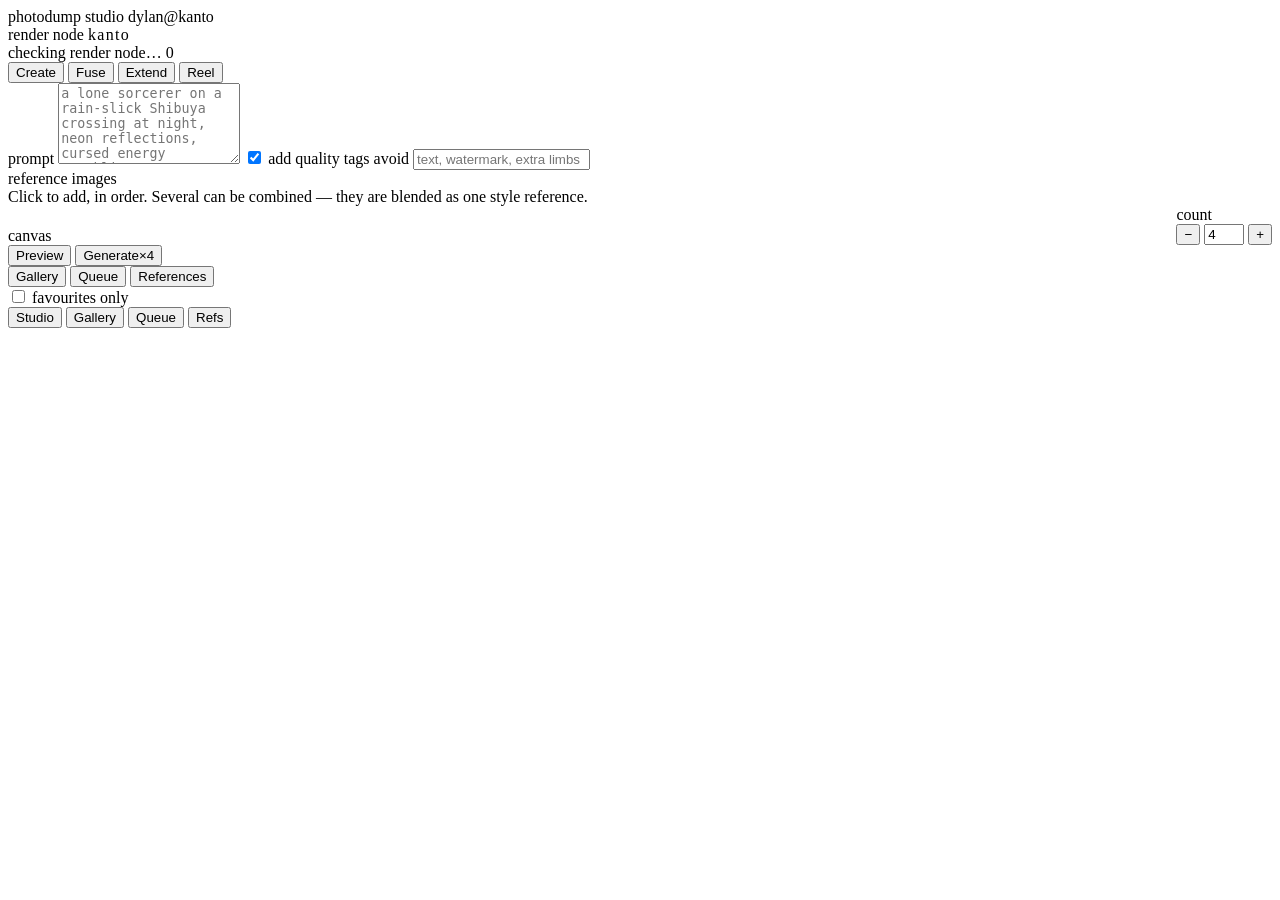
==== web/index.html @ 20ed9fe4 "Fix six Create issues from Codex's review; deploy All six confirmed before fixing. The two that coul" ====
<!doctype html>
<html lang="en">
<head>
<meta charset="utf-8">
<meta name="viewport" content="width=device-width, initial-scale=1">
<title>photodump</title>
<link rel="preconnect" href="https://fonts.googleapis.com">
<link rel="preconnect" href="https://fonts.gstatic.com" crossorigin>
<link href="https://fonts.googleapis.com/css2?family=Geist:wght@400;500;600;700&family=Geist+Mono:wght@400;500;600&display=swap" rel="stylesheet">
<link rel="stylesheet" href="/style.css">
</head>
<body data-node="asleep">
<div class="ambient"></div>

<header>
  <span class="mark"><i></i></span>
  <span class="wordmark">photodump</span>
  <span class="tagchip">studio</span>
  <span class="spacer"></span>
  <span class="who">dylan@kanto</span>
</header>

<div class="shell">

  <!-- ==================== studio ==================== -->
  <aside class="panel studio">

    <div class="studio-head">
      <div class="node">
        <div class="wash"></div>
        <div class="node-inner">
          <div class="node-cap">
            <span class="cap">render node</span>
            <span class="rule"></span>
            <span class="cap" style="letter-spacing:.08em">kanto</span>
          </div>
          <div class="node-row">
            <span id="node-dot"></span>
            <span id="node-text">checking render node…</span>
            <span class="node-meter">
              <span class="node-bars" id="node-bars"></span>
              <span id="queue-badge">0</span>
            </span>
          </div>
          <div class="node-prog" id="node-prog" hidden>
            <span class="pct" id="prog-pct"></span>
            <span class="stage" id="prog-stage"></span>
            <span class="spacer"></span>
            <span class="eta" id="prog-eta"></span>
          </div>
        </div>
        <div class="node-rule" role="progressbar" aria-label="Render progress" aria-valuemin="0" aria-valuemax="100"><i></i><b id="node-fill"></b></div>
      </div>
      <details id="preflight" hidden>
        <summary><span class="caret"></span><span id="pf-summary"></span></summary>
        <div id="pf-body"></div>
      </details>
    </div>

    <nav class="tabs sub">
      <button data-task="create" class="active"><span>Create</span></button>
      <button data-task="fuse"><span>Fuse</span></button>
      <button data-task="extend"><span>Extend</span></button>
      <button data-task="reel"><span>Reel</span><span class="server"></span></button>
    </nav>

    <div class="studio-body">

      <!-- ---------- create ---------- -->
      <div class="task" data-task="create">
        <label class="f"><span class="cap">prompt</span>
          <textarea id="cr-prompt" rows="5" placeholder="a lone sorcerer on a rain-slick Shibuya crossing at night, neon reflections, cursed energy crackling"></textarea></label>
        <label class="check" style="margin:-6px 0 0">
          <input type="checkbox" id="cr-quality" checked><span class="box"></span>
          <span>add quality tags</span>
        </label>

        <label class="f"><span class="cap">avoid</span>
          <input id="cr-negative" type="text" placeholder="text, watermark, extra limbs" autocomplete="off"></label>

        <div class="f">
          <div style="display:flex;align-items:center;gap:7px">
            <span class="cap">reference images</span>
            <span class="spacer"></span>
            <span class="meta" id="cr-ref-count"></span>
          </div>
          <div id="cr-refs" class="refpick"></div>
          <span class="hint" id="cr-ref-hint">Click to add, in order. Several can be combined &mdash; they are blended as one style reference.</span>
        </div>

        <div class="f2" id="cr-ip-row" hidden>
          <label class="f" id="cr-ipweight-wrap"><span class="cap">reference strength</span>
            <input id="cr-ipweight" class="mono-in" type="number" step="0.05" min="0.1" max="1.5" value="0.7"></label>
          <label class="f" id="cr-denoise-wrap" hidden><span class="cap">how much to change</span>
            <input id="cr-denoise" class="mono-in" type="number" step="0.05" min="0.1" max="1" value="0.65"></label>
          <label class="f"><span class="cap">how to use</span>
            <select id="cr-mode">
              <option value="">auto</option>
              <option value="ipadapter_multi">style only (IP-Adapter)</option>
              <option value="img2img">keep composition (single ref)</option>
            </select></label>
        </div>

        <div style="display:grid;grid-template-columns:1fr auto;gap:10px;align-items:end">
          <div class="f"><span class="cap">canvas</span>
            <div id="cr-aspect" class="seg"></div>
          </div>
          <div class="f"><span class="cap">count</span>
            <div class="stepper">
              <button type="button" data-step="-1">&minus;</button>
              <input id="cr-count" type="number" value="4" min="1" max="8">
              <button type="button" data-step="1">+</button>
            </div>
          </div>
        </div>

        <div class="actionbar">
          <div class="hint" data-queue-hint></div>
          <div class="row2">
            <button id="btn-cr-preview" class="btn">Preview</button>
            <button id="btn-create" class="btn go" style="flex:1">
              <span>Generate</span><span class="qty" id="cr-qty">&times;4</span>
            </button>
          </div>
        </div>
        <pre id="cr-preview" hidden></pre>
      </div>

      <!-- ---------- fuse ---------- -->
      <div class="task" data-task="fuse" hidden>
        <div class="f2">
          <label class="f"><span class="cap">source a</span>
            <input id="subject-a" type="text" placeholder="gardevoir" autocomplete="off"></label>
          <label class="f"><span class="cap">source b</span>
            <input id="subject-b" type="text" placeholder="gojo satoru" autocomplete="off"></label>
        </div>

        <div class="f">
          <span class="cap">blend</span>
          <select id="mode"></select>
          <span id="mode-hint" class="hint rail"></span>
        </div>

        <label class="f"><span class="cap">extra direction</span>
          <textarea id="extra" rows="2" placeholder="blindfold, cursed energy, neon rain"></textarea></label>

        <label class="f"><span class="cap">avoid</span>
          <input id="negative" type="text" placeholder="text, watermark, extra limbs" autocomplete="off"></label>

        <div style="display:grid;grid-template-columns:1fr auto;gap:10px;align-items:end">
          <div class="f"><span class="cap">canvas</span>
            <div id="aspect" class="seg"></div>
          </div>
          <div class="f"><span class="cap">count</span>
            <div class="stepper">
              <button type="button" data-step="-1">&minus;</button>
              <input id="count" type="number" value="4" min="1" max="8">
              <button type="button" data-step="1">+</button>
            </div>
          </div>
        </div>

        <details class="disc">
          <summary>
            <span class="caret"></span>
            <span>Reference image &amp; sampler</span>
            <span class="spacer"></span>
            <span class="count" id="adv-count" hidden>0 set</span>
          </summary>
          <div class="body">
            <label class="f"><span class="cap">reference</span><select id="ref"></select></label>
            <label class="f"><span class="cap">how to use it</span>
              <select id="workflow">
                <option value="">auto</option>
                <option value="img2img">img2img — keep the composition</option>
                <option value="ipadapter">IP-Adapter — borrow the look only</option>
                <option value="txt2img">ignore the reference</option>
              </select></label>
            <div class="f2">
              <label class="f"><span class="cap">denoise</span>
                <input id="denoise" class="mono-in" type="number" step="0.05" min="0.1" max="1" value="0.65"></label>
              <label class="f"><span class="cap">ip weight</span>
                <input id="ip-weight" class="mono-in" type="number" step="0.05" min="0.1" max="1.5" value="0.7"></label>
            </div>
            <div class="f2">
              <label class="f"><span class="cap">steps</span>
                <input id="steps" class="mono-in" type="number" min="8" max="60" value="30"></label>
              <label class="f"><span class="cap">cfg</span>
                <input id="cfg" class="mono-in" type="number" step="0.5" min="1" max="12" value="5"></label>
            </div>
            <label class="f"><span class="cap">checkpoint</span><select id="checkpoint"></select></label>
          </div>
        </details>

        <div class="actionbar">
          <div class="hint" data-queue-hint></div>
          <div class="row2">
            <button id="btn-preview" class="btn">Preview tags</button>
            <button id="btn-generate" class="btn go" style="flex:1">
              <span>Queue render</span><span class="qty" id="gen-qty">&times;4</span>
            </button>
          </div>
        </div>

        <div id="preview" hidden>
          <div class="head">
            <span class="cap">compiled tags</span>
            <span class="meta" id="preview-count"></span>
            <span class="spacer"></span>
            <button class="linkbtn" id="preview-copy" style="color:var(--mute-3)">copy</button>
          </div>
          <div class="body" id="preview-body"></div>
        </div>

        <div class="sec">
          <span class="cap">starters</span>
          <div id="starters" class="chips"></div>
        </div>

        <div class="sec">
          <div class="sec-head">
            <span class="cap">saved recipes</span>
            <span class="spacer"></span>
            <button id="btn-save-recipe" class="linkbtn">+ save current</button>
          </div>
          <div id="recipes" class="chips"></div>
        </div>
      </div>

      <!-- ---------- extend ---------- -->
      <div class="task" data-task="extend" hidden>
        <div class="callout teal">
          <span class="sq"></span>
          <span>Your original pixels are never cropped. The model only invents the new territory around them.</span>
        </div>

        <label class="f"><span class="cap">source image</span><select id="ex-ref"></select></label>

        <div class="f2">
          <div class="f"><span class="cap">extend to</span>
            <div id="ex-target" class="seg">
              <span data-value="portrait" class="on">4:5</span>
              <span data-value="story">9:16</span>
              <span data-value="square">1:1</span>
              <span data-value="landscape">3:2</span>
            </div>
          </div>
          <div class="f"><span class="cap">anchor original</span>
            <div id="ex-anchor" class="seg sans">
              <span data-value="top">top</span>
              <span data-value="center" class="on">centred</span>
              <span data-value="bottom">bottom</span>
            </div>
          </div>
        </div>

        <div class="f">
          <div style="display:flex;align-items:center;gap:7px">
            <span class="cap">scene description</span>
            <span class="spacer"></span>
            <span class="pill-lime">read this</span>
          </div>
          <div class="readthis">Describe the <strong>finished picture</strong>, not just the new parts. The sampler is filling in <em>around</em> what is already there.</div>
          <textarea id="ex-prompt" rows="4" placeholder="a wide mountain valley at golden hour, tall sky above, meadow below"></textarea>
        </div>

        <div style="display:grid;grid-template-columns:1fr auto;gap:10px;align-items:end">
          <div class="f">
            <div style="display:flex;align-items:baseline;gap:7px">
              <span class="cap">feathering</span>
              <span class="meta" id="feather-val">40px</span>
            </div>
            <div class="slider">
              <div class="fill"></div><div class="knob"></div>
              <input id="ex-feather" type="range" min="0" max="120" value="40">
            </div>
          </div>
          <div class="f"><span class="cap">count</span>
            <div class="stepper">
              <button type="button" data-step="-1">&minus;</button>
              <input id="ex-count" type="number" value="1" min="1" max="4">
              <button type="button" data-step="1">+</button>
            </div>
          </div>
        </div>

        <div class="actionbar">
          <div class="hint" data-queue-hint></div>
          <div class="row2">
            <button id="btn-extend" class="btn go wide">
              <span>Queue extend</span><span class="qty" id="ex-qty">&times;1</span>
            </button>
          </div>
        </div>
      </div>

      <!-- ---------- reel ---------- -->
      <div class="task" data-task="reel" hidden>
        <div class="callout teal">
          <span class="dot"></span>
          <span><strong>Reels build on the always-on server.</strong> This is the one task that runs immediately, even while the desktop sleeps.</span>
        </div>

        <div class="sel-summary">
          <span style="display:flex;align-items:baseline;gap:6px">
            <span id="sel-count">0</span><span class="lbl">selected</span>
          </span>
          <span class="spacer"></span>
          <button id="sel-favs" class="btn">use favourites</button>
          <button id="sel-clear" class="btn" style="background:none">clear</button>
        </div>
        <div class="hint tight">Click stills in the gallery to add them, in order.</div>

        <div class="f"><span class="cap">shots from</span>
          <div id="re-source" class="seg sans">
            <span data-value="renders" class="on">renders</span>
            <span data-value="uploads">my photos</span>
            <span data-value="both">both</span>
          </div>
          <span class="hint">Reels build on kanto, so photos you upload work even with no GPU at all.</span>
        </div>

        <div class="f"><span class="cap">cut timing</span>
          <div id="re-timing" class="seg sans">
            <span data-value="bpm" class="on">on the beat</span>
            <span data-value="fixed">fixed seconds</span>
          </div>
        </div>

        <div id="re-bpm-row" class="f2">
          <label class="f"><span class="cap">bpm</span>
            <input id="re-bpm" class="mono-in" type="number" min="40" max="220" value="120"></label>
          <label class="f"><span class="cap">beats / shot</span>
            <input id="re-beats" class="mono-in" type="number" min="1" max="16" value="4"></label>
        </div>
        <div id="re-secs-row" hidden>
          <label class="f"><span class="cap">seconds / shot</span>
            <input id="re-seconds" class="mono-in" type="number" step="0.25" min="0.4" max="10" value="2"></label>
        </div>

        <div class="f2">
          <label class="f"><span class="cap">motion</span>
            <select id="re-motion">
              <option value="kenburns">Ken Burns</option>
              <option value="none">static</option>
            </select></label>
          <label class="f"><span class="cap">between</span>
            <select id="re-transition">
              <option value="cut">hard cut</option>
              <option value="crossfade">crossfade</option>
            </select></label>
        </div>

        <label class="f"><span class="cap">music</span>
          <span class="audio-row">
            <span class="wave"><i style="height:5px"></i><i style="height:11px"></i><i style="height:7px"></i><i style="height:13px"></i><i style="height:4px"></i><i style="height:9px"></i></span>
            <select id="re-audio"></select>
          </span></label>

        <div id="re-length"></div>

        <div class="actionbar">
          <div class="row2">
            <button id="btn-reel" class="btn teal wide">
              <span>Build reel</span><span class="note">server-side · builds now</span>
            </button>
          </div>
        </div>
      </div>

    </div>
  </aside>

  <!-- ==================== output ==================== -->
  <section class="output">
    <div class="out-head">
      <nav class="tabs">
        <button data-tab="gallery" class="active"><span>Gallery</span><span class="badge" id="gallery-badge" hidden></span></button>
        <button data-tab="queue"><span>Queue</span><span class="badge" id="queue-tab-badge" hidden></span></button>
        <button data-tab="refs"><span>References</span></button>
      </nav>
      <span class="spacer"></span>
      <label class="check" data-gallery-only>
        <input type="checkbox" id="only-fav"><span class="box"></span>
        <span>favourites only</span>
      </label>
      <span class="vr" data-gallery-only></span>
      <span class="meta" id="gallery-meta" data-gallery-only></span>
    </div>

    <!-- gallery -->
    <div class="tab" data-tab="gallery">
      <div class="picking-bar" id="picking-bar" hidden>
        <span class="dot" style="width:6px;height:6px;border-radius:50%;background:var(--teal);box-shadow:0 0 8px rgba(79,214,192,.8)"></span>
        <span class="lead">Reel selection on</span>
        <span class="sub">click stills to add them in order · clips and reels can't be used as shots</span>
        <span class="spacer"></span>
        <span class="n" id="picking-count"></span>
      </div>
      <div id="grid"></div>
      <div id="gallery-empty" hidden>
        <div class="frames"><i style="height:65px"></i><i style="height:92px"></i><i style="height:65px"></i></div>
        <div class="copy">
          <h3>Nothing rendered yet</h3>
          <p>Queue something from the studio panel. It will sit in the queue and land here when the desktop next wakes.</p>
        </div>
        <div class="chips" id="empty-starters"></div>
      </div>
      <div class="strip" id="strip" hidden>
        <div class="left">
          <div style="display:flex;align-items:center;gap:8px">
            <span class="cap" style="color:var(--teal)">cut order</span>
            <span class="meta">click a shot to remove it</span>
          </div>
          <div class="shots" id="strip-shots"></div>
        </div>
        <div class="vr"></div>
        <div class="right">
          <div class="total" id="strip-total"></div>
          <button class="btn teal" data-build-reel><span>Build reel</span><span class="note">builds now</span></button>
        </div>
      </div>
    </div>

    <!-- queue -->
    <div class="tab scroll" data-tab="queue" hidden>
      <div class="sec-rule">
        <span class="cap">job queue</span>
        <span class="rule"></span>
        <span class="meta" id="queue-meta"></span>
      </div>
      <div id="jobs"></div>
    </div>

    <!-- references -->
    <div class="tab scroll" data-tab="refs" hidden>
      <form id="ref-form">
        <label class="f"><span class="cap">file</span>
          <span class="drop" id="drop-label"><i></i><span id="drop-text">drop an image, or browse</span>
            <input type="file" id="ref-file" accept="image/png,image/jpeg,image/webp,audio/*" required>
          </span></label>
        <label class="f"><span class="cap">label</span>
          <input id="ref-label" type="text" placeholder="gojo — blindfold"></label>
        <label class="f"><span class="cap">kind</span>
          <select id="ref-kind">
            <option value="character">character</option>
            <option value="style">style</option>
            <option value="pose">pose</option>
            <option value="audio">audio</option>
          </select></label>
        <button class="btn">Upload</button>
      </form>
      <div style="display:flex;flex-direction:column;gap:9px;margin-top:16px">
        <div class="sec-rule" style="padding-bottom:0">
          <span class="cap">library</span>
          <span class="rule"></span>
          <span class="meta" id="refs-meta"></span>
        </div>
        <div id="ref-grid"></div>
      </div>
    </div>
  </section>
</div>

<nav class="mnav">
  <button data-screen="studio" class="active"><i></i><span>Studio</span></button>
  <button data-screen="gallery"><i></i><span>Gallery</span></button>
  <button data-screen="queue"><i><span class="ndot" id="mnav-queue" hidden></span></i><span>Queue</span></button>
  <button data-screen="refs"><i></i><span>Refs</span></button>
</nav>

<!-- ==================== lightbox ==================== -->
<div id="lightbox" hidden>
  <div class="lb-frame">
    <div class="lb-head">
      <span class="id" id="lb-id"></span>
      <span class="meta" id="lb-meta"></span>
      <span class="spacer"></span>
      <button id="lb-close">&times;</button>
    </div>
    <div class="lb-body">
      <div class="lb-stage">
        <button class="lb-nav prev" id="lb-prev" aria-label="previous">&#8249;</button>
        <img id="lb-img" alt="">
        <video id="lb-vid" controls loop hidden></video>
        <button class="lb-nav next" id="lb-next" aria-label="next">&#8250;</button>
      </div>
      <aside class="lb-side">
        <div class="lb-scroll">
          <div class="f">
            <span class="cap">prompt</span>
            <pre id="lb-prompt"></pre>
          </div>
          <div class="f">
            <span class="cap">caption</span>
            <div id="lb-caption"></div>
          </div>
          <div class="lb-acts">
            <button id="lb-fav" class="btn"><span>&#9733;</span><span>Favourite</span></button>
            <button id="lb-caption-btn" class="btn">Draft caption</button>
            <a id="lb-download" class="btn" download>Download</a>
            <button id="lb-delete" class="btn danger">Delete</button>
            <button id="lb-animate" class="btn"><span>Animate this still</span></button>
            <button id="lb-deliver" class="btn" hidden><span>Make Instagram mp4</span></button>
            <button id="lb-reuse" class="btn"><span>Reuse these settings</span></button>
          </div>
          <div id="deliver-box" hidden>
            <div class="head">
              <span class="cap">instagram encode</span>
              <span class="meta">h.264 · 1080 wide · faststart</span>
            </div>
            <div class="body">
              <p class="hint" style="margin:0">Fits and pads — nothing is cropped.</p>
              <div class="pickrow">
                <button class="btn" data-target="reel">Reel 9:16</button>
                <button class="btn" data-target="feed">Feed 4:5</button>
                <button class="btn" data-target="square">Square</button>
              </div>
            </div>
          </div>

          <div id="animate-box" hidden>
            <div class="head">
              <span class="cap">animate</span>
              <span class="meta">still &rarr; .webm clip</span>
            </div>
            <div class="body">
              <label class="f"><span class="cap">motion description</span>
                <textarea id="an-prompt" rows="2" placeholder="slow push in, cursed energy drifting upward, hair moving in the wind"></textarea></label>
              <div style="display:grid;grid-template-columns:1fr 1.3fr;gap:9px">
                <label class="f"><span class="cap">seconds</span>
                  <input id="an-seconds" class="mono-in" type="number" step="0.5" min="1" max="5" value="3"></label>
                <label class="f"><span class="cap">canvas</span>
                  <select id="an-size" class="mono-in">
                    <option value="story_540">544 &times; 960 (9:16, fast)</option>
                    <option value="story">704 &times; 1280 (9:16)</option>
                    <option value="portrait_540">544 &times; 680 (4:5, fast)</option>
                    <option value="portrait">704 &times; 896 (4:5)</option>
                    <option value="square_540">640 &times; 640 (1:1, fast)</option>
                    <option value="square">960 &times; 960 (1:1)</option>
                  </select></label>
                <p class="hint" style="grid-column:span 2;margin:0">The 540 sizes render far faster on 16GB. Upscale after.</p>
              </div>
              <button id="an-go" class="btn go wide">Queue clip</button>
              <div class="foot"><i></i><span data-animate-hint></span></div>
            </div>
          </div>
        </div>
      </aside>
    </div>
  </div>
</div>

<div id="toasts" aria-live="polite"></div>

<script src="/app.js"></script>
</body>
</html>
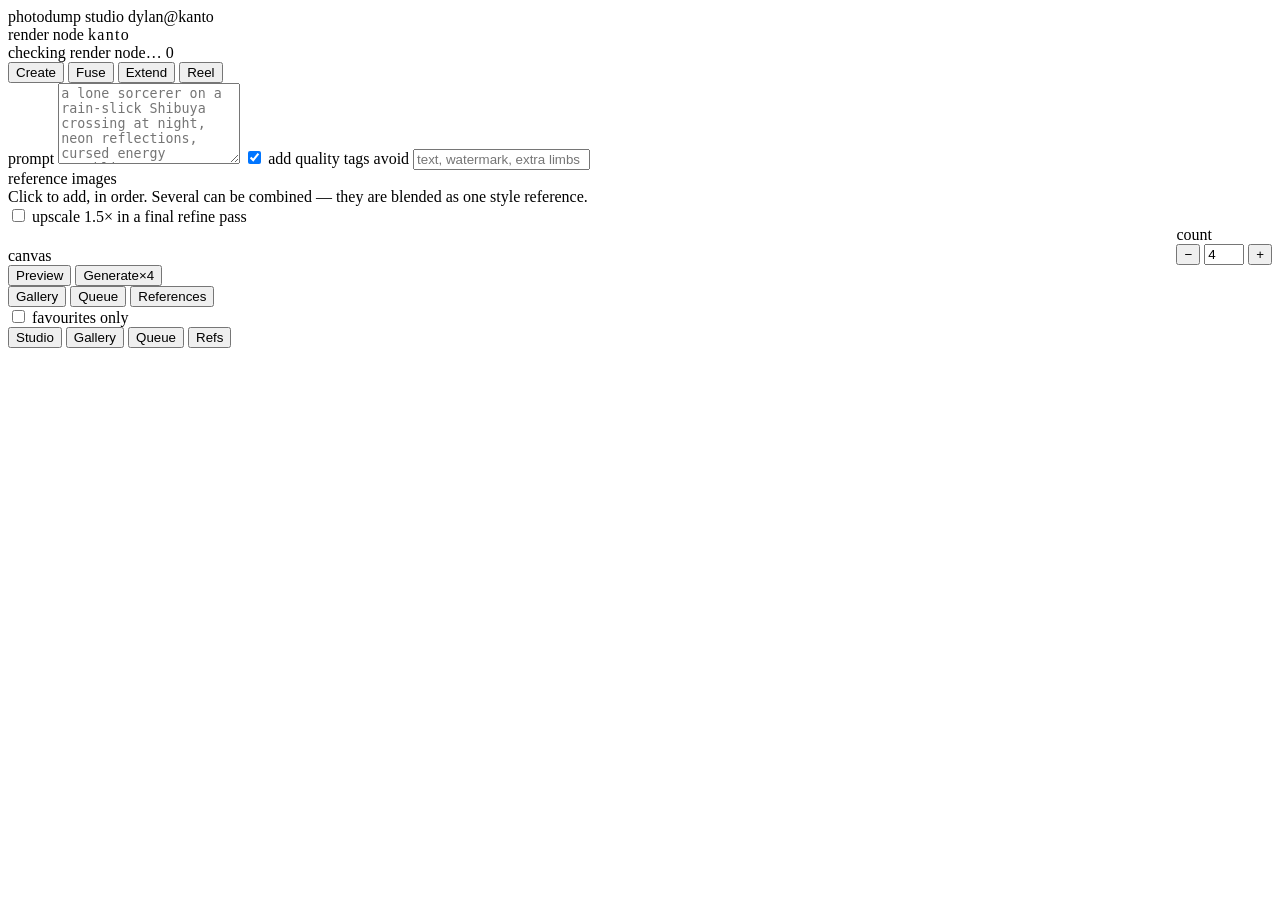
==== commit f2c24276: "Build the four open image fixes as far as kanto can take them - img2img upscale tail (pixel route by" ====
--- a/web/index.html
+++ b/web/index.html
@@ -93,6 +93,9 @@
             <input id="cr-ipweight" class="mono-in" type="number" step="0.05" min="0.1" max="1.5" value="0.7"></label>
           <label class="f" id="cr-denoise-wrap" hidden><span class="cap">how much to change</span>
             <input id="cr-denoise" class="mono-in" type="number" step="0.05" min="0.1" max="1" value="0.65"></label>
+          <div class="f" id="cr-stylematch-wrap" hidden><span class="cap">style match</span>
+            <label class="check"><input type="checkbox" id="cr-stylematch"><span class="box"></span>
+              <span>copy the reference&rsquo;s rendering, fix colour in a 2nd pass</span></label></div>
           <label class="f"><span class="cap">how to use</span>
             <select id="cr-mode">
               <option value="">auto</option>
@@ -100,6 +103,35 @@
               <option value="img2img">keep composition (single ref)</option>
             </select></label>
         </div>
+
+        <div class="f2" id="cr-p2-row" hidden>
+          <label class="f"><span class="cap">pass 2 adds</span>
+            <input id="cr-p2-add" type="text" placeholder="platinum blonde hair" autocomplete="off"></label>
+          <label class="f"><span class="cap">pass 2 avoids</span>
+            <input id="cr-p2-avoid" type="text" placeholder="dark hair, green hair" autocomplete="off"></label>
+        </div>
+
+        <div class="f" id="cr-clean-wrap" hidden>
+          <div style="display:flex;align-items:center;gap:7px">
+            <span class="cap">clean up the reference</span>
+            <span class="spacer"></span>
+            <span class="meta" id="cr-clean-count"></span>
+          </div>
+          <div id="cr-clean" class="cleanpad">
+            <img id="cr-clean-img" alt="" draggable="false">
+            <div id="cr-clean-boxes"></div>
+          </div>
+          <div class="cleanrow">
+            <button type="button" id="btn-clean-preview" class="btn">Preview fill</button>
+            <button type="button" id="btn-clean-clear" class="btn">Clear boxes</button>
+          </div>
+          <span class="hint">Drag over lettering, logos and app buttons &mdash; img2img copies them as fake text. Click a box to remove it. Keep boxes off the character.</span>
+        </div>
+
+        <label class="check" id="cr-hires-wrap">
+          <input type="checkbox" id="cr-hires"><span class="box"></span>
+          <span>upscale 1.5&times; in a final refine pass</span>
+        </label>
 
         <div style="display:grid;grid-template-columns:1fr auto;gap:10px;align-items:end">
           <div class="f"><span class="cap">canvas</span>
@@ -427,6 +459,7 @@
       <div class="sec-rule">
         <span class="cap">job queue</span>
         <span class="rule"></span>
+        <button type="button" id="queue-pause">pause queue</button>
         <span class="meta" id="queue-meta"></span>
       </div>
       <div id="jobs"></div>
@@ -501,16 +534,16 @@
             <a id="lb-download" class="btn" download>Download</a>
             <button id="lb-delete" class="btn danger">Delete</button>
             <button id="lb-animate" class="btn"><span>Animate this still</span></button>
-            <button id="lb-deliver" class="btn" hidden><span>Make Instagram mp4</span></button>
+            <button id="lb-deliver" class="btn"><span>Make Instagram mp4</span></button>
             <button id="lb-reuse" class="btn"><span>Reuse these settings</span></button>
           </div>
           <div id="deliver-box" hidden>
             <div class="head">
               <span class="cap">instagram encode</span>
-              <span class="meta">h.264 · 1080 wide · faststart</span>
+              <span class="meta" id="deliver-meta">h.264 · 1080 wide · faststart</span>
             </div>
             <div class="body">
-              <p class="hint" style="margin:0">Fits and pads — nothing is cropped.</p>
+              <p class="hint" id="deliver-hint" style="margin:0">Fits and pads — nothing is cropped.</p>
               <div class="pickrow">
                 <button class="btn" data-target="reel">Reel 9:16</button>
                 <button class="btn" data-target="feed">Feed 4:5</button>
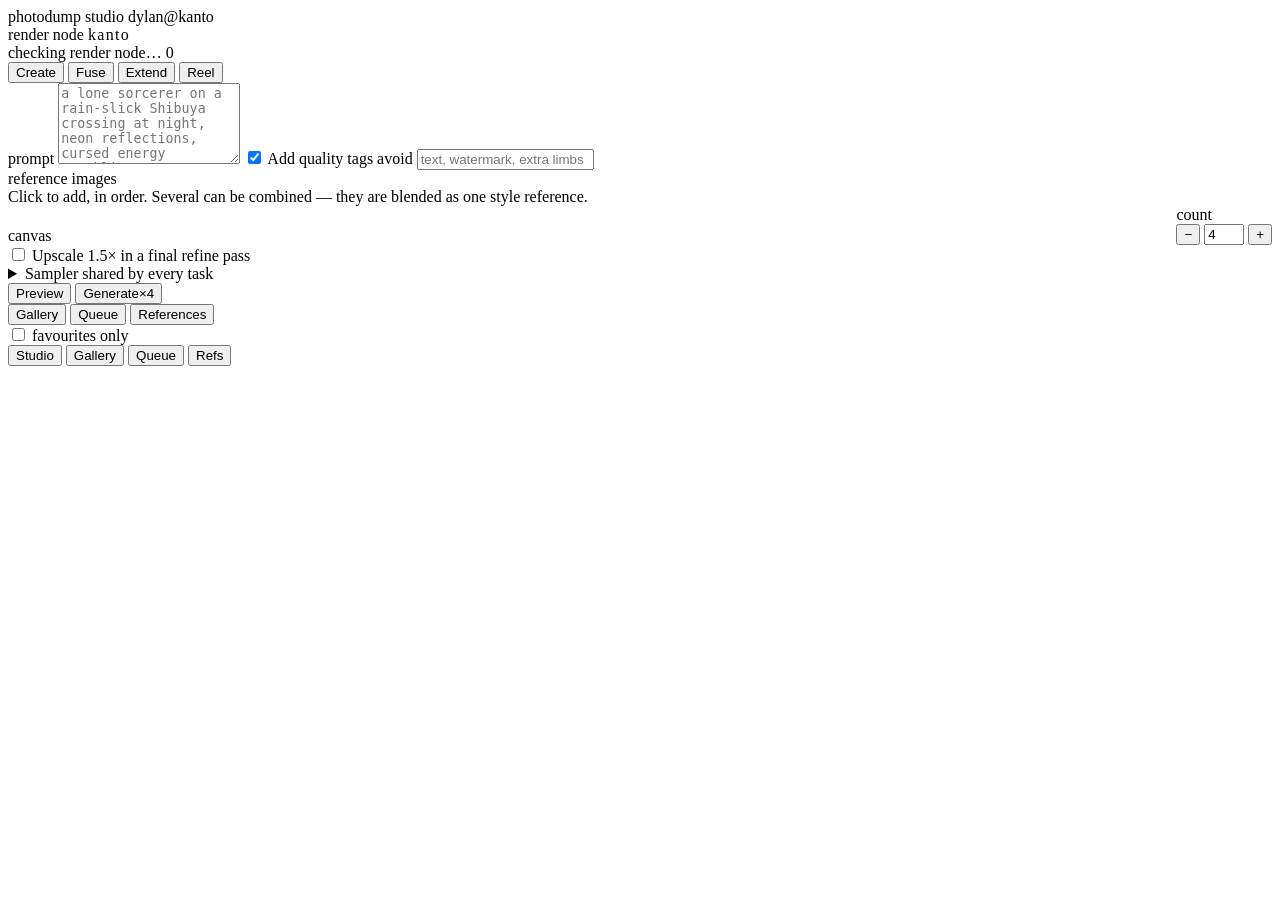
==== commit 21d343d6: "Implement the September v2 design Finish the port of Photodump v2 Artboards: Create plan card with n" ====
--- a/web/index.html
+++ b/web/index.html
@@ -45,14 +45,16 @@
           <div class="node-prog" id="node-prog" hidden>
             <span class="pct" id="prog-pct"></span>
             <span class="stage" id="prog-stage"></span>
-            <span class="spacer"></span>
             <span class="eta" id="prog-eta"></span>
           </div>
+          <!-- Secondary line: the connection error while ComfyUI is unreachable,
+               or what a paused queue means. Quiet, never an alarm. -->
+          <div class="node-sub" id="node-sub" hidden></div>
         </div>
         <div class="node-rule" role="progressbar" aria-label="Render progress" aria-valuemin="0" aria-valuemax="100"><i></i><b id="node-fill"></b></div>
       </div>
       <details id="preflight" hidden>
-        <summary><span class="caret"></span><span id="pf-summary"></span></summary>
+        <summary><span class="pf-dot"></span><span id="pf-summary"></span></summary>
         <div id="pf-body"></div>
       </details>
     </div>
@@ -70,16 +72,17 @@
       <div class="task" data-task="create">
         <label class="f"><span class="cap">prompt</span>
           <textarea id="cr-prompt" rows="5" placeholder="a lone sorcerer on a rain-slick Shibuya crossing at night, neon reflections, cursed energy crackling"></textarea></label>
-        <label class="check" style="margin:-6px 0 0">
+        <label class="check big">
           <input type="checkbox" id="cr-quality" checked><span class="box"></span>
-          <span>add quality tags</span>
+          <span>Add quality tags</span>
+          <span class="sample" id="cr-quality-sample"></span>
         </label>
 
         <label class="f"><span class="cap">avoid</span>
           <input id="cr-negative" type="text" placeholder="text, watermark, extra limbs" autocomplete="off"></label>
 
         <div class="f">
-          <div style="display:flex;align-items:center;gap:7px">
+          <div class="caprow">
             <span class="cap">reference images</span>
             <span class="spacer"></span>
             <span class="meta" id="cr-ref-count"></span>
@@ -88,32 +91,86 @@
           <span class="hint" id="cr-ref-hint">Click to add, in order. Several can be combined &mdash; they are blended as one style reference.</span>
         </div>
 
-        <div class="f2" id="cr-ip-row" hidden>
-          <label class="f" id="cr-ipweight-wrap"><span class="cap">reference strength</span>
-            <input id="cr-ipweight" class="mono-in" type="number" step="0.05" min="0.1" max="1.5" value="0.7"></label>
-          <label class="f" id="cr-denoise-wrap" hidden><span class="cap">how much to change</span>
-            <input id="cr-denoise" class="mono-in" type="number" step="0.05" min="0.1" max="1" value="0.65"></label>
-          <div class="f" id="cr-stylematch-wrap" hidden><span class="cap">style match</span>
-            <label class="check"><input type="checkbox" id="cr-stylematch"><span class="box"></span>
-              <span>copy the reference&rsquo;s rendering, fix colour in a 2nd pass</span></label></div>
-          <label class="f"><span class="cap">how to use</span>
+        <!-- What the references will actually do, in one glance. Filled by
+             syncCreate() from the resolved workflow. -->
+        <div id="cr-plan" class="plan"></div>
+
+        <div class="refbox" id="cr-ip-row" hidden>
+          <label class="check big" id="cr-keep-wrap">
+            <input type="checkbox" id="cr-keep"><span class="box"></span>
+            <span id="cr-keep-label">Keep composition</span>
+            <span class="sample">img2img</span>
+          </label>
+          <div class="f" id="cr-denoise-wrap" hidden>
+            <div class="caprow">
+              <span class="cap">how much to change</span>
+              <span class="spacer"></span>
+              <span class="val" id="cr-denoise-val"></span>
+            </div>
+            <div class="slider lime">
+              <div class="fill"></div><div class="knob"></div>
+              <input id="cr-denoise" type="range" step="0.05" min="0.1" max="1" value="0.65" aria-label="how much to change">
+            </div>
+            <div class="ends"><span>0.1 · nearly the same</span><span>1.0 · new picture</span></div>
+          </div>
+          <div class="f" id="cr-ipweight-wrap">
+            <div class="caprow">
+              <span class="cap">reference strength</span>
+              <span class="spacer"></span>
+              <span class="val teal" id="cr-ipweight-val"></span>
+            </div>
+            <div class="slider teal">
+              <div class="fill"></div><div class="knob"></div>
+              <input id="cr-ipweight" type="range" step="0.05" min="0.1" max="1.5" value="0.7" aria-label="reference strength">
+            </div>
+            <div class="ends"><span>0.1 · a hint</span><span>1.5 · heavy</span></div>
+          </div>
+          <label class="f"><span class="cap">how to use it</span>
             <select id="cr-mode">
               <option value="">auto</option>
+              <option value="img2img">keep composition (img2img)</option>
               <option value="ipadapter_multi">style only (IP-Adapter)</option>
-              <option value="img2img">keep composition (single ref)</option>
             </select></label>
         </div>
 
-        <div class="f2" id="cr-p2-row" hidden>
-          <label class="f"><span class="cap">pass 2 adds</span>
-            <input id="cr-p2-add" type="text" placeholder="platinum blonde hair" autocomplete="off"></label>
-          <label class="f"><span class="cap">pass 2 avoids</span>
-            <input id="cr-p2-avoid" type="text" placeholder="dark hair, green hair" autocomplete="off"></label>
-        </div>
-
-        <div class="f" id="cr-clean-wrap" hidden>
-          <div style="display:flex;align-items:center;gap:7px">
-            <span class="cap">clean up the reference</span>
+        <div class="warnbox" id="cr-warn" hidden>
+          <span class="dot"></span><span id="cr-warn-text"></span>
+        </div>
+
+        <div class="smatch" id="cr-stylematch-wrap" hidden>
+          <label class="smatch-head">
+            <input type="checkbox" id="cr-stylematch"><span class="box"></span>
+            <span class="t">
+              <span class="name">Style match</span>
+              <span class="sub">copy the reference&rsquo;s rendering, fix colour in a 2nd pass</span>
+            </span>
+            <span class="chip2">2 jobs</span>
+          </label>
+          <div class="smatch-body" id="cr-p2-row" hidden>
+            <div class="step">
+              <span class="rail"><span class="num">1</span><span class="line"></span></span>
+              <span class="txt">
+                <span class="name">Render from the reference</span>
+                <span class="sub">Low denoise, so the art style carries over &mdash; and so do the reference&rsquo;s colours.</span>
+              </span>
+            </div>
+            <div class="step">
+              <span class="rail"><span class="num on">2</span></span>
+              <span class="txt">
+                <span class="name">Re-render pass 1&rsquo;s output to fix colour</span>
+                <span class="sub">Only pass 2 sees these tags.</span>
+                <label class="f"><span class="cap">pass 2 adds</span>
+                  <input id="cr-p2-add" type="text" placeholder="platinum blonde hair" autocomplete="off"></label>
+                <label class="f"><span class="cap">pass 2 avoids</span>
+                  <input id="cr-p2-avoid" type="text" placeholder="dark hair, green hair" autocomplete="off"></label>
+              </span>
+            </div>
+          </div>
+        </div>
+
+        <div class="card clean" id="cr-clean-wrap" hidden>
+          <div class="card-head">
+            <span class="cap" id="cr-clean-title">clean up the reference</span>
             <span class="spacer"></span>
             <span class="meta" id="cr-clean-count"></span>
           </div>
@@ -122,16 +179,12 @@
             <div id="cr-clean-boxes"></div>
           </div>
           <div class="cleanrow">
-            <button type="button" id="btn-clean-preview" class="btn">Preview fill</button>
-            <button type="button" id="btn-clean-clear" class="btn">Clear boxes</button>
-          </div>
-          <span class="hint">Drag over lettering, logos and app buttons &mdash; img2img copies them as fake text. Click a box to remove it. Keep boxes off the character.</span>
-        </div>
-
-        <label class="check" id="cr-hires-wrap">
-          <input type="checkbox" id="cr-hires"><span class="box"></span>
-          <span>upscale 1.5&times; in a final refine pass</span>
-        </label>
+            <button type="button" id="btn-clean-preview" class="btn sm">Preview fill</button>
+            <button type="button" id="btn-clean-clear" class="btn sm ghost">Clear boxes</button>
+            <span class="meta" id="cr-clean-note" hidden>this is what img2img will read</span>
+          </div>
+          <span class="hint pad">Drag over lettering, logos and app buttons &mdash; img2img copies them as fake text. Click a box to remove it. Keep boxes off the character.</span>
+        </div>
 
         <div style="display:grid;grid-template-columns:1fr auto;gap:10px;align-items:end">
           <div class="f"><span class="cap">canvas</span>
@@ -146,16 +199,52 @@
           </div>
         </div>
 
+        <label class="check big" id="cr-hires-wrap">
+          <input type="checkbox" id="cr-hires"><span class="box"></span>
+          <span>Upscale 1.5&times; in a final refine pass</span>
+        </label>
+
+        <!-- One sampler for every GPU task: switchTask() moves #sampler into
+             the active task's slot, so its ids stay single-instance. -->
+        <div class="sampler-slot">
+          <details class="disc" id="sampler">
+            <summary>
+              <span class="caret"></span>
+              <span>Sampler</span>
+              <span class="tagchip">shared by every task</span>
+              <span class="spacer"></span>
+              <span class="sum" id="sampler-sum"></span>
+            </summary>
+            <div class="body three">
+              <label class="f"><span class="cap">steps</span>
+                <input id="steps" class="mono-in" type="number" min="8" max="60" value="30"></label>
+              <label class="f"><span class="cap">cfg</span>
+                <input id="cfg" class="mono-in" type="number" step="0.5" min="1" max="12" value="5"></label>
+              <label class="f"><span class="cap">checkpoint</span><select id="checkpoint" class="mono-in"></select></label>
+            </div>
+          </details>
+        </div>
+
         <div class="actionbar">
-          <div class="hint" data-queue-hint></div>
           <div class="row2">
             <button id="btn-cr-preview" class="btn">Preview</button>
             <button id="btn-create" class="btn go" style="flex:1">
               <span>Generate</span><span class="qty" id="cr-qty">&times;4</span>
             </button>
           </div>
-        </div>
-        <pre id="cr-preview" hidden></pre>
+          <div class="hint" data-queue-hint></div>
+          <div class="hint blocked" id="cr-block" hidden>Blocked: the node is missing a required pack.</div>
+        </div>
+
+        <div class="card" id="cr-preview-box" hidden>
+          <div class="card-head">
+            <span class="cap">what will be sent</span>
+            <span class="meta" id="cr-preview-count"></span>
+            <span class="spacer"></span>
+            <button class="linkbtn mute" id="cr-preview-copy" type="button">copy</button>
+          </div>
+          <pre id="cr-preview"></pre>
+        </div>
       </div>
 
       <!-- ---------- fuse ---------- -->
@@ -195,7 +284,7 @@
         <details class="disc">
           <summary>
             <span class="caret"></span>
-            <span>Reference image &amp; sampler</span>
+            <span>Reference image</span>
             <span class="spacer"></span>
             <span class="count" id="adv-count" hidden>0 set</span>
           </summary>
@@ -214,24 +303,19 @@
               <label class="f"><span class="cap">ip weight</span>
                 <input id="ip-weight" class="mono-in" type="number" step="0.05" min="0.1" max="1.5" value="0.7"></label>
             </div>
-            <div class="f2">
-              <label class="f"><span class="cap">steps</span>
-                <input id="steps" class="mono-in" type="number" min="8" max="60" value="30"></label>
-              <label class="f"><span class="cap">cfg</span>
-                <input id="cfg" class="mono-in" type="number" step="0.5" min="1" max="12" value="5"></label>
-            </div>
-            <label class="f"><span class="cap">checkpoint</span><select id="checkpoint"></select></label>
           </div>
         </details>
 
+        <div class="sampler-slot"></div>
+
         <div class="actionbar">
-          <div class="hint" data-queue-hint></div>
           <div class="row2">
             <button id="btn-preview" class="btn">Preview tags</button>
             <button id="btn-generate" class="btn go" style="flex:1">
               <span>Queue render</span><span class="qty" id="gen-qty">&times;4</span>
             </button>
           </div>
+          <div class="hint" data-queue-hint></div>
         </div>
 
         <div id="preview" hidden>
@@ -316,13 +400,15 @@
           </div>
         </div>
 
+        <div class="sampler-slot"></div>
+
         <div class="actionbar">
-          <div class="hint" data-queue-hint></div>
           <div class="row2">
             <button id="btn-extend" class="btn go wide">
               <span>Queue extend</span><span class="qty" id="ex-qty">&times;1</span>
             </button>
           </div>
+          <div class="hint" data-queue-hint></div>
         </div>
       </div>
 
@@ -456,13 +542,28 @@
 
     <!-- queue -->
     <div class="tab scroll" data-tab="queue" hidden>
-      <div class="sec-rule">
+      <div class="sec-rule qhead">
         <span class="cap">job queue</span>
+        <span class="meta" id="queue-meta"></span>
         <span class="rule"></span>
-        <button type="button" id="queue-pause">pause queue</button>
-        <span class="meta" id="queue-meta"></span>
+        <span class="qstate" id="queue-state">
+          <span class="bars2"><i></i><i></i></span>
+          <span class="txt">Queue paused &mdash; the current render will finish</span>
+          <button type="button" id="queue-pause">pause queue</button>
+        </span>
       </div>
       <div id="jobs"></div>
+      <!-- One popover for every queued row. Rows re-render on each poll, so it
+           lives outside #jobs and remembers the job id itself. -->
+      <div id="hold-pop" hidden>
+        <div class="hp-head">hold until</div>
+        <div class="hp-list" id="hold-list"></div>
+        <div class="hp-custom">
+          <input type="datetime-local" id="hold-at" aria-label="hold until (local time)">
+          <button type="button" id="hold-go">hold</button>
+        </div>
+        <div class="hp-foot">your local time &middot; sent as UTC</div>
+      </div>
     </div>
 
     <!-- references -->
@@ -503,20 +604,22 @@
 </nav>
 
 <!-- ==================== lightbox ==================== -->
-<div id="lightbox" hidden>
+<div id="lightbox" role="dialog" aria-modal="true" aria-label="Image detail" hidden>
   <div class="lb-frame">
     <div class="lb-head">
       <span class="id" id="lb-id"></span>
       <span class="meta" id="lb-meta"></span>
       <span class="spacer"></span>
+      <span class="meta" id="lb-pos"></span>
       <button id="lb-close">&times;</button>
     </div>
     <div class="lb-body">
-      <div class="lb-stage">
+      <div class="lb-stage" id="lb-stage">
         <button class="lb-nav prev" id="lb-prev" aria-label="previous">&#8249;</button>
         <img id="lb-img" alt="">
         <video id="lb-vid" controls loop hidden></video>
         <button class="lb-nav next" id="lb-next" aria-label="next">&#8250;</button>
+        <span class="lb-keys" id="lb-keys">&larr; &rarr; to page</span>
       </div>
       <aside class="lb-side">
         <div class="lb-scroll">
@@ -528,52 +631,79 @@
             <span class="cap">caption</span>
             <div id="lb-caption"></div>
           </div>
-          <div class="lb-acts">
-            <button id="lb-fav" class="btn"><span>&#9733;</span><span>Favourite</span></button>
-            <button id="lb-caption-btn" class="btn">Draft caption</button>
-            <a id="lb-download" class="btn" download>Download</a>
-            <button id="lb-delete" class="btn danger">Delete</button>
-            <button id="lb-animate" class="btn"><span>Animate this still</span></button>
-            <button id="lb-deliver" class="btn"><span>Make Instagram mp4</span></button>
-            <button id="lb-reuse" class="btn"><span>Reuse these settings</span></button>
-          </div>
+          <div class="f">
+            <span class="cap">keep</span>
+            <div class="lb-acts three">
+              <button id="lb-fav" class="btn"><span>&#9733;</span><span>Favourite</span></button>
+              <a id="lb-download" class="btn" download>Download</a>
+              <button id="lb-delete" class="btn danger">Delete</button>
+            </div>
+          </div>
+          <div class="f">
+            <span class="cap">make something from this</span>
+            <div class="lb-acts">
+              <button id="lb-animate" class="btn"><span>Animate</span></button>
+              <button id="lb-deliver" class="btn"><span>Make Instagram mp4</span><i class="srv"></i></button>
+              <button id="lb-reuse" class="btn"><span>Reuse these settings</span></button>
+              <button id="lb-caption-btn" class="btn">Draft caption</button>
+            </div>
+          </div>
+
           <div id="deliver-box" hidden>
             <div class="head">
               <span class="cap">instagram encode</span>
               <span class="meta" id="deliver-meta">h.264 · 1080 wide · faststart</span>
+              <span class="spacer"></span>
+              <span class="srvchip">server-side</span>
             </div>
             <div class="body">
-              <p class="hint" id="deliver-hint" style="margin:0">Fits and pads — nothing is cropped.</p>
+              <p class="hint" id="deliver-hint">Fits and pads — nothing is cropped.</p>
               <div class="pickrow">
-                <button class="btn" data-target="reel">Reel 9:16</button>
-                <button class="btn" data-target="feed">Feed 4:5</button>
-                <button class="btn" data-target="square">Square</button>
+                <button class="fmt" data-target="reel"><i style="width:15px"></i><b>Reel</b><em>9:16</em></button>
+                <button class="fmt" data-target="feed"><i style="width:21px"></i><b>Feed</b><em>4:5</em></button>
+                <button class="fmt" data-target="square"><i style="width:26px"></i><b>Square</b><em>1:1</em></button>
               </div>
+              <div class="foot"><i></i><span>builds now on kanto &mdash; works while the desktop sleeps</span></div>
             </div>
           </div>
 
           <div id="animate-box" hidden>
             <div class="head">
               <span class="cap">animate</span>
-              <span class="meta">still &rarr; .webm clip</span>
+              <span class="meta">still &rarr; mp4 clip</span>
             </div>
             <div class="body">
               <label class="f"><span class="cap">motion description</span>
                 <textarea id="an-prompt" rows="2" placeholder="slow push in, cursed energy drifting upward, hair moving in the wind"></textarea></label>
-              <div style="display:grid;grid-template-columns:1fr 1.3fr;gap:9px">
-                <label class="f"><span class="cap">seconds</span>
-                  <input id="an-seconds" class="mono-in" type="number" step="0.5" min="1" max="5" value="3"></label>
-                <label class="f"><span class="cap">canvas</span>
-                  <select id="an-size" class="mono-in">
-                    <option value="story_540">544 &times; 960 (9:16, fast)</option>
-                    <option value="story">704 &times; 1280 (9:16)</option>
-                    <option value="portrait_540">544 &times; 680 (4:5, fast)</option>
-                    <option value="portrait">704 &times; 896 (4:5)</option>
-                    <option value="square_540">640 &times; 640 (1:1, fast)</option>
-                    <option value="square">960 &times; 960 (1:1)</option>
-                  </select></label>
-                <p class="hint" style="grid-column:span 2;margin:0">The 540 sizes render far faster on 16GB. Upscale after.</p>
+
+              <div class="f">
+                <span class="cap">model</span>
+                <div id="an-backend" class="models">
+                  <span data-value="wan" class="on"><b>WAN 2.2</b><em>~20 min · 3–5s · silent</em></span>
+                  <span data-value="ltx"><b>LTX-2.5</b><em>33–60 min · ~4s · with audio</em></span>
+                </div>
               </div>
+
+              <div class="f">
+                <div class="caprow">
+                  <span class="cap">canvas</span>
+                  <span class="spacer"></span>
+                  <span class="meta">fast &uarr; &middot; full &darr;</span>
+                </div>
+                <div id="an-size" class="sizes">
+                  <span data-value="story_540" class="on"><b>544×960</b><em>9:16 fast</em></span>
+                  <span data-value="portrait_540"><b>544×680</b><em>4:5 fast</em></span>
+                  <span data-value="square_540"><b>640×640</b><em>1:1 fast</em></span>
+                  <span data-value="story"><b>704×1280</b><em>9:16</em></span>
+                  <span data-value="portrait"><b>704×896</b><em>4:5</em></span>
+                  <span data-value="square"><b>960×960</b><em>1:1</em></span>
+                </div>
+                <span class="hint">The 540 sizes render far faster on 16GB. Upscale after.</span>
+              </div>
+
+              <label class="f secs"><span class="cap">seconds</span>
+                <input id="an-seconds" class="mono-in" type="number" step="0.5" min="1" max="5" value="3"></label>
+
               <button id="an-go" class="btn go wide">Queue clip</button>
               <div class="foot"><i></i><span data-animate-hint></span></div>
             </div>
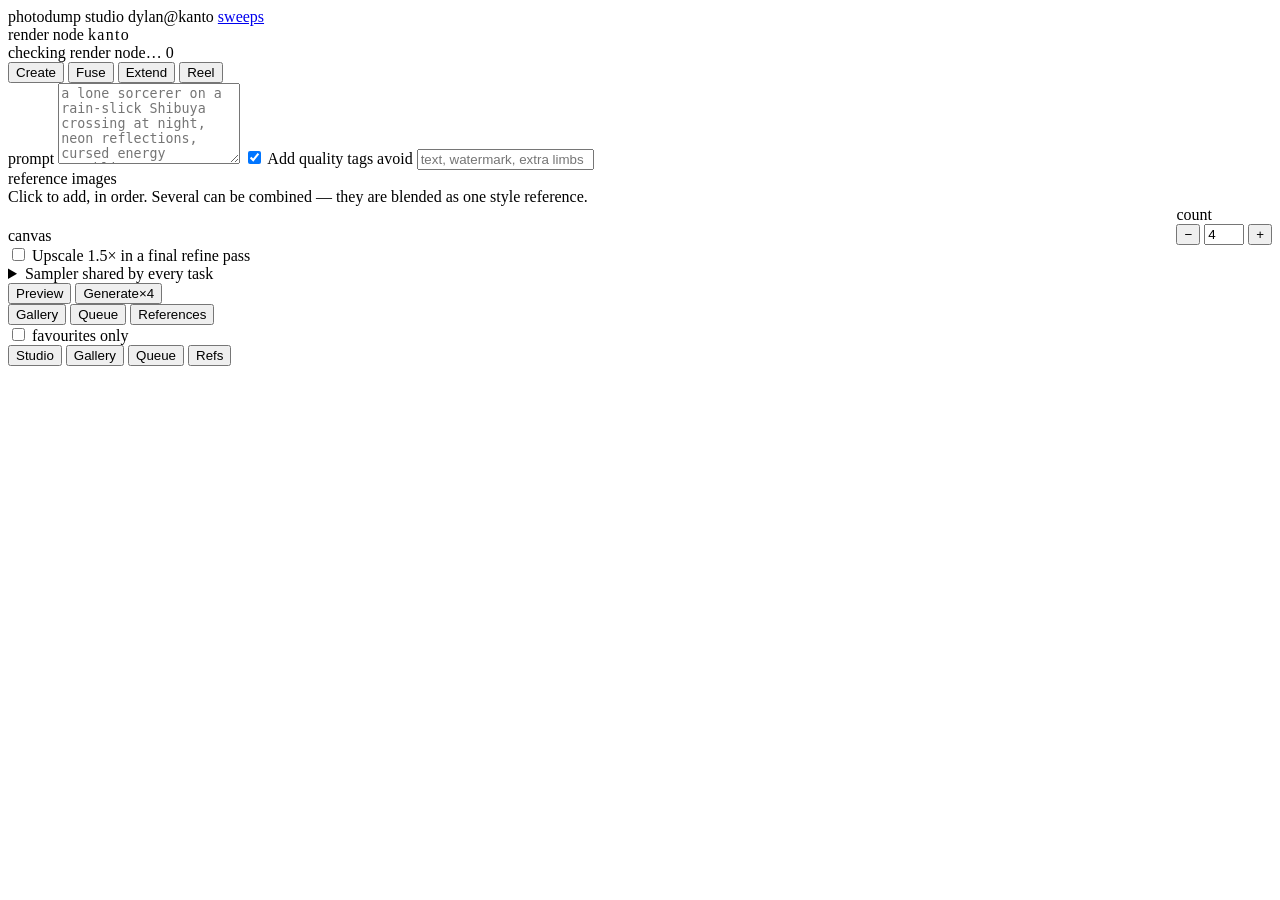
==== commit d678a2d1: "Add parameter sweeps: fixed seeds, a grid API and a scored results page The four image fixes from 20" ====
--- a/web/index.html
+++ b/web/index.html
@@ -8,6 +8,7 @@
 <link rel="preconnect" href="https://fonts.gstatic.com" crossorigin>
 <link href="https://fonts.googleapis.com/css2?family=Geist:wght@400;500;600;700&family=Geist+Mono:wght@400;500;600&display=swap" rel="stylesheet">
 <link rel="stylesheet" href="/style.css">
+<link rel="icon" href="/favicon.svg" type="image/svg+xml">
 </head>
 <body data-node="asleep">
 <div class="ambient"></div>
@@ -18,6 +19,8 @@
   <span class="tagchip">studio</span>
   <span class="spacer"></span>
   <span class="who">dylan@kanto</span>
+  <span class="vr head-vr"></span>
+  <a class="head-link" href="/sweeps.html">sweeps</a>
 </header>
 
 <div class="shell">
